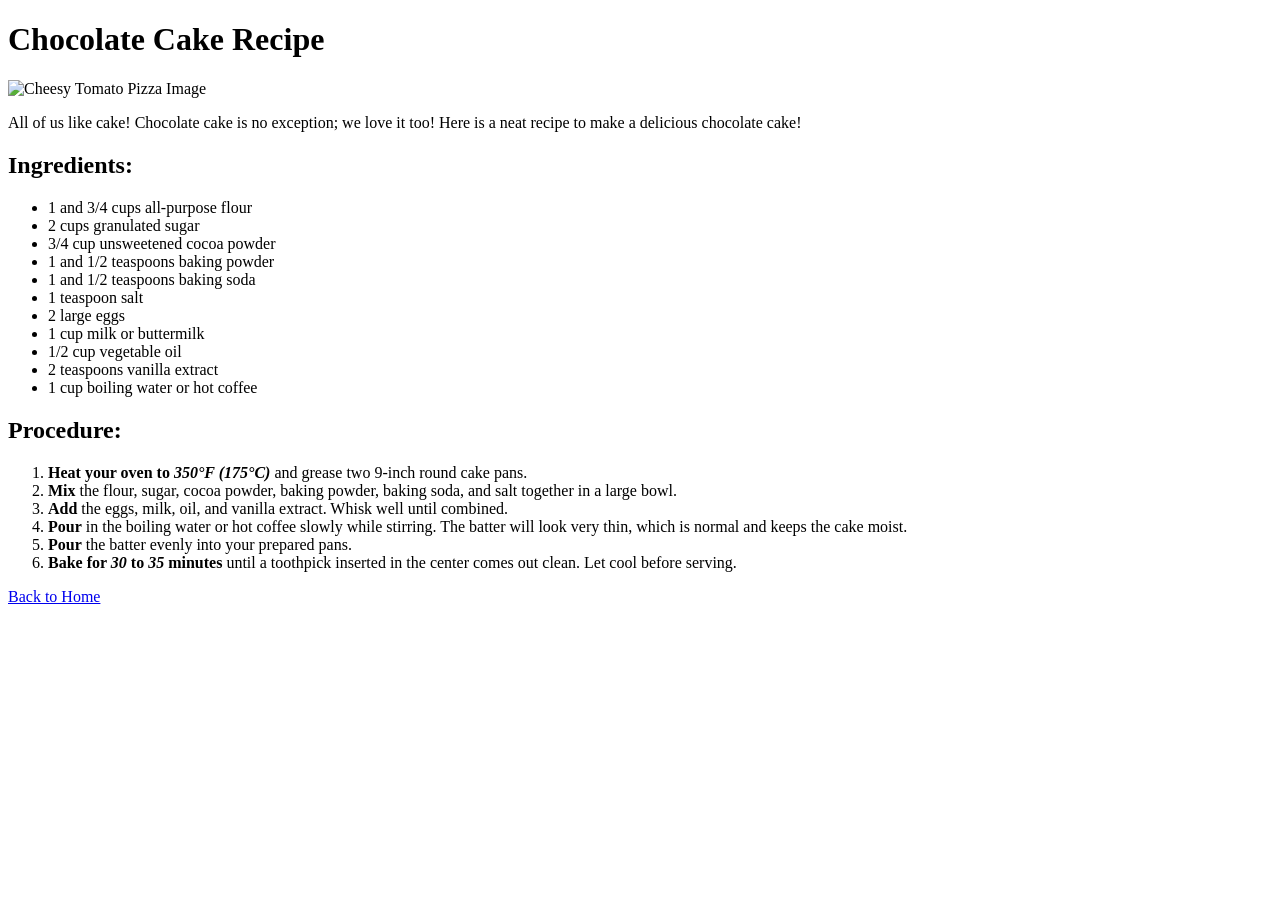
==== recipes/chocolate_cake.html @ c451ce4b "Add the recipes directory and HTML recipe files Create recipes directory with three unique recipe HT" ====
<!DOCTYPE html>
<html lang="en">
  <head>
    <meta charset="UTF-8" />
    <meta name="viewport" content="width=device-width, initial-scale=1.0" />
    <title>Chocolate Cake Recipe</title>
  </head>
  <body>
    <h1>Chocolate Cake Recipe</h1>
    <img
      src="https://www.myactivekitchen.com/wp-content/uploads/2016/02/Cheese-and-tomato-pizza_image_5.jpg"
      alt="Cheesy Tomato Pizza Image"
    />
    <p>
      All of us like cake! Chocolate cake is no exception; we love it too! Here
      is a neat recipe to make a delicious chocolate cake!
    </p>
    <h2>Ingredients:</h2>
    <ul>
      <li>1 and 3/4 cups all-purpose flour</li>
      <li>2 cups granulated sugar</li>
      <li>3/4 cup unsweetened cocoa powder</li>
      <li>1 and 1/2 teaspoons baking powder</li>
      <li>1 and 1/2 teaspoons baking soda</li>
      <li>1 teaspoon salt</li>
      <li>2 large eggs</li>
      <li>1 cup milk or buttermilk</li>
      <li>1/2 cup vegetable oil</li>
      <li>2 teaspoons vanilla extract</li>
      <li>1 cup boiling water or hot coffee</li>
    </ul>
    <h2>Procedure:</h2>
    <ol>
      <li>
        <strong>Heat your oven to <em>350°F (175°C)</em></strong> and grease two
        9-inch round cake pans.
      </li>
      <li>
        <strong>Mix</strong> the flour, sugar, cocoa powder, baking powder,
        baking soda, and salt together in a large bowl.
      </li>
      <li>
        <strong>Add</strong> the eggs, milk, oil, and vanilla extract. Whisk
        well until combined.
      </li>
      <li>
        <strong>Pour</strong> in the boiling water or hot coffee slowly while
        stirring. The batter will look very thin, which is normal and keeps the
        cake moist.
      </li>
      <li><strong>Pour</strong> the batter evenly into your prepared pans.</li>
      <li>
        <strong>Bake for <em>30</em> to <em>35</em> minutes</strong> until a
        toothpick inserted in the center comes out clean. Let cool before
        serving.
      </li>
    </ol>
    <a href="../index.html">Back to Home</a>
  </body>
</html>
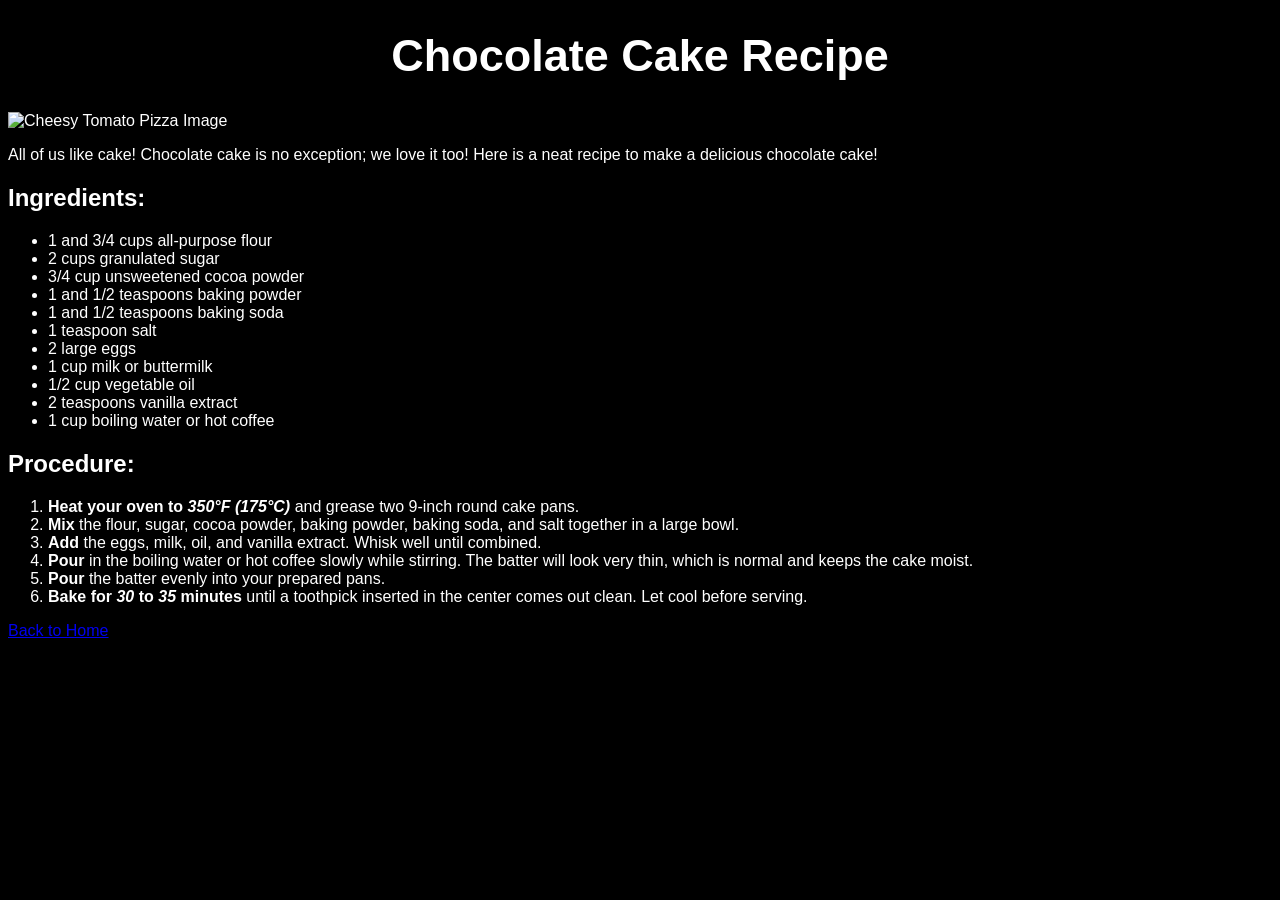
==== commit daef87b8: "Add styling Add basic CSS styling to index.html and recipes" ====
--- a/recipes/chocolate_cake.html
+++ b/recipes/chocolate_cake.html
@@ -4,11 +4,12 @@
     <meta charset="UTF-8" />
     <meta name="viewport" content="width=device-width, initial-scale=1.0" />
     <title>Chocolate Cake Recipe</title>
+    <link rel="stylesheet" href="../style.css" />
   </head>
   <body>
     <h1>Chocolate Cake Recipe</h1>
     <img
-      src="https://www.myactivekitchen.com/wp-content/uploads/2016/02/Cheese-and-tomato-pizza_image_5.jpg"
+      src="https://encrypted-tbn0.gstatic.com/images?q=tbn:ANd9GcQj0gZtZm-Ahz8jDp7tIzfLKtxiBdTyRgfFcFuG6l7v_Q&s=10g"
       alt="Cheesy Tomato Pizza Image"
     />
     <p>
--- a/style.css
+++ b/style.css
@@ -0,0 +1,11 @@
+body {
+  background-color: black;
+  color: white;
+  font-family: "Lucida Sans", "Lucida Sans Regular", "Lucida Grande",
+    "Lucida Sans Unicode", Geneva, Verdana, sans-serif;
+}
+
+h1 {
+  text-align: center;
+  font-size: 45px;
+}
